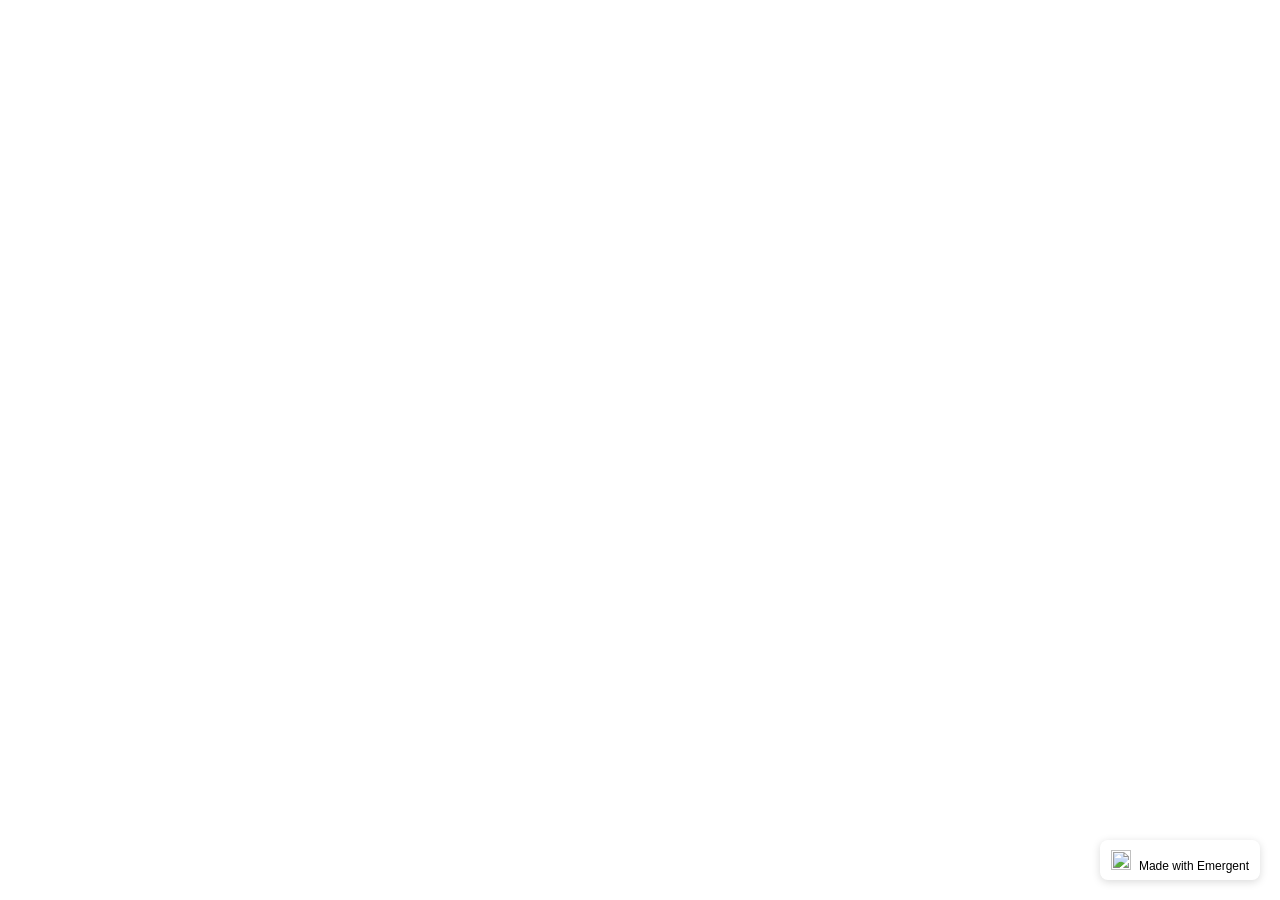
==== frontend/public/index.html @ 6411b5c4 "auto-commit for 437c40a4-e6e1-4431-8386-260d6fb4a9ed" ====
<!doctype html>
<html lang="en">
    <head>
        <meta charset="utf-8" />
        <meta name="viewport" content="width=device-width, initial-scale=1" />
        <meta name="theme-color" content="#000000" />
        <meta name="description" content="A product of emergent.sh" />
        <!--
      manifest.json provides metadata used when your web app is installed on a
      user's mobile device or desktop. See https://developers.google.com/web/fundamentals/web-app-manifest/
    -->
        <!--
      Notice the use of %PUBLIC_URL% in the tags above.
      It will be replaced with the URL of the `public` folder during the build.
      Only files inside the `public` folder can be referenced from the HTML.

      Unlike "/favicon.ico" or "favicon.ico", "%PUBLIC_URL%/favicon.ico" will
      work correctly both with client-side routing and a non-root public URL.
      Learn how to configure a non-root public URL by running `npm run build`.
    -->
        <title>Emergent | Fullstack App</title>
        <!--
        These two scripts have been added for the testing, please do not edit or remove them
        -->
        <script src="https://unpkg.com/rrweb@latest/dist/rrweb.min.js"></script>
        <script src="https://d2adkz2s9zrlge.cloudfront.net/rrweb-recorder-20250919-1.js"></script>
    </head>
    <body>
        <noscript>You need to enable JavaScript to run this app.</noscript>
        <div id="root"></div>
        <!--
      This HTML file is a template.
      If you open it directly in the browser, you will see an empty page.

      You can add webfonts, meta tags, or analytics to this file.
      The build step will place the bundled scripts into the <body> tag.

      To begin the development, run `npm start` or `yarn start`.
      To create a production bundle, use `npm run build` or `yarn build`.
    -->
        <a
            id="emergent-badge"
            target="_blank"
            href="https://app.emergent.sh/?utm_source=emergent-badge"
            style="
                display: flex !important;
                align-items: center !important;
                position: fixed !important;
                bottom: 20px;
                right: 20px;
                text-decoration: none;
                padding: 6px 10px;
                font-family: -apple-system, BlinkMacSystemFont,
                    &quot;Segoe UI&quot;, Roboto, Oxygen, Ubuntu, Cantarell,
                    &quot;Open Sans&quot;, &quot;Helvetica Neue&quot;,
                    sans-serif !important;
                font-size: 12px !important;
                z-index: 9999 !important;
                box-shadow: 0 2px 8px rgba(0, 0, 0, 0.15) !important;
                border-radius: 8px !important;
                background-color: #ffffff !important;
                border: 1px solid rgba(255, 255, 255, 0.25) !important;
            "
        >
            <div
                style="display: flex; flex-direction: row; align-items: center"
            >
                <img
                    style="width: 20px; height: 20px; margin-right: 8px"
                    src="https://avatars.githubusercontent.com/in/1201222?s=120&u=2686cf91179bbafbc7a71bfbc43004cf9ae1acea&v=4"
                />
                <p
                    style="
                        color: #000000;
                        font-family: -apple-system, BlinkMacSystemFont,
                            &quot;Segoe UI&quot;, Roboto, Oxygen, Ubuntu,
                            Cantarell, &quot;Open Sans&quot;,
                            &quot;Helvetica Neue&quot;, sans-serif !important;
                        font-size: 12px !important;
                        align-items: center;
                        margin-bottom: 0;
                    "
                >
                    Made with Emergent
                </p>
            </div>
        </a>
        <script>
            !(function (t, e) {
                var o, n, p, r;
                e.__SV ||
                    ((window.posthog = e),
                    (e._i = []),
                    (e.init = function (i, s, a) {
                        function g(t, e) {
                            var o = e.split(".");
                            2 == o.length && ((t = t[o[0]]), (e = o[1])),
                                (t[e] = function () {
                                    t.push(
                                        [e].concat(
                                            Array.prototype.slice.call(
                                                arguments,
                                                0,
                                            ),
                                        ),
                                    );
                                });
                        }
                        ((p = t.createElement("script")).type =
                            "text/javascript"),
                            (p.crossOrigin = "anonymous"),
                            (p.async = !0),
                            (p.src =
                                s.api_host.replace(
                                    ".i.posthog.com",
                                    "-assets.i.posthog.com",
                                ) + "/static/array.js"),
                            (r =
                                t.getElementsByTagName(
                                    "script",
                                )[0]).parentNode.insertBefore(p, r);
                        var u = e;
                        for (
                            void 0 !== a ? (u = e[a] = []) : (a = "posthog"),
                                u.people = u.people || [],
                                u.toString = function (t) {
                                    var e = "posthog";
                                    return (
                                        "posthog" !== a && (e += "." + a),
                                        t || (e += " (stub)"),
                                        e
                                    );
                                },
                                u.people.toString = function () {
                                    return u.toString(1) + ".people (stub)";
                                },
                                o =
                                    "init me ws ys ps bs capture je Di ks register register_once register_for_session unregister unregister_for_session Ps getFeatureFlag getFeatureFlagPayload isFeatureEnabled reloadFeatureFlags updateEarlyAccessFeatureEnrollment getEarlyAccessFeatures on onFeatureFlags onSurveysLoaded onSessionId getSurveys getActiveMatchingSurveys renderSurvey canRenderSurvey canRenderSurveyAsync identify setPersonProperties group resetGroups setPersonPropertiesForFlags resetPersonPropertiesForFlags setGroupPropertiesForFlags resetGroupPropertiesForFlags reset get_distinct_id getGroups get_session_id get_session_replay_url alias set_config startSessionRecording stopSessionRecording sessionRecordingStarted captureException loadToolbar get_property getSessionProperty Es $s createPersonProfile Is opt_in_capturing opt_out_capturing has_opted_in_capturing has_opted_out_capturing clear_opt_in_out_capturing Ss debug xs getPageViewId captureTraceFeedback captureTraceMetric".split(
                                        " ",
                                    ),
                                n = 0;
                            n < o.length;
                            n++
                        )
                            g(u, o[n]);
                        e._i.push([i, s, a]);
                    }),
                    (e.__SV = 1));
            })(document, window.posthog || []);
            posthog.init("phc_yJW1VjHGGwmCbbrtczfqqNxgBDbhlhOWcdzcIJEOTFE", {
                api_host: "https://us.i.posthog.com",
                person_profiles: "identified_only", // or 'always' to create profiles for anonymous users as well
            });
        </script>
    </body>
</html>
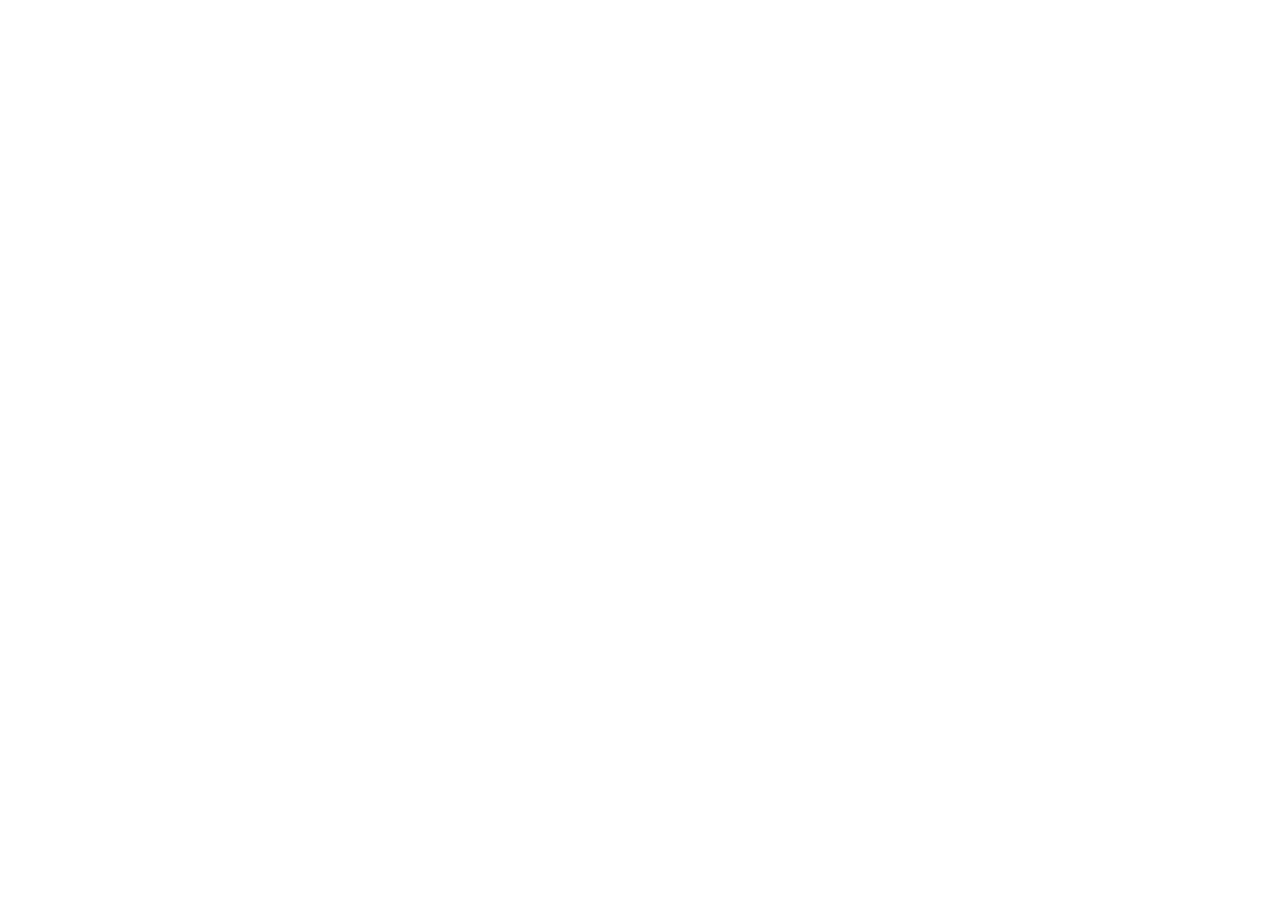
==== commit 2e021c9f: "auto-commit for af80c856-bcbf-4db2-99f3-20ee40d65e44" ====
--- a/frontend/public/index.html
+++ b/frontend/public/index.html
@@ -4,7 +4,7 @@
         <meta charset="utf-8" />
         <meta name="viewport" content="width=device-width, initial-scale=1" />
         <meta name="theme-color" content="#000000" />
-        <meta name="description" content="A product of emergent.sh" />
+        <meta name="description" content="M.Pump Calc - Petrol Pump Management System for daily fuel sales, credits, income and expenses tracking" />
         <!--
       manifest.json provides metadata used when your web app is installed on a
       user's mobile device or desktop. See https://developers.google.com/web/fundamentals/web-app-manifest/
@@ -18,7 +18,7 @@
       work correctly both with client-side routing and a non-root public URL.
       Learn how to configure a non-root public URL by running `npm run build`.
     -->
-        <title>Emergent | Fullstack App</title>
+        <title>M.Pump Calc - Petrol Pump Management</title>
         <!--
         These two scripts have been added for the testing, please do not edit or remove them
         -->
@@ -38,53 +38,7 @@
       To begin the development, run `npm start` or `yarn start`.
       To create a production bundle, use `npm run build` or `yarn build`.
     -->
-        <a
-            id="emergent-badge"
-            target="_blank"
-            href="https://app.emergent.sh/?utm_source=emergent-badge"
-            style="
-                display: flex !important;
-                align-items: center !important;
-                position: fixed !important;
-                bottom: 20px;
-                right: 20px;
-                text-decoration: none;
-                padding: 6px 10px;
-                font-family: -apple-system, BlinkMacSystemFont,
-                    &quot;Segoe UI&quot;, Roboto, Oxygen, Ubuntu, Cantarell,
-                    &quot;Open Sans&quot;, &quot;Helvetica Neue&quot;,
-                    sans-serif !important;
-                font-size: 12px !important;
-                z-index: 9999 !important;
-                box-shadow: 0 2px 8px rgba(0, 0, 0, 0.15) !important;
-                border-radius: 8px !important;
-                background-color: #ffffff !important;
-                border: 1px solid rgba(255, 255, 255, 0.25) !important;
-            "
-        >
-            <div
-                style="display: flex; flex-direction: row; align-items: center"
-            >
-                <img
-                    style="width: 20px; height: 20px; margin-right: 8px"
-                    src="https://avatars.githubusercontent.com/in/1201222?s=120&u=2686cf91179bbafbc7a71bfbc43004cf9ae1acea&v=4"
-                />
-                <p
-                    style="
-                        color: #000000;
-                        font-family: -apple-system, BlinkMacSystemFont,
-                            &quot;Segoe UI&quot;, Roboto, Oxygen, Ubuntu,
-                            Cantarell, &quot;Open Sans&quot;,
-                            &quot;Helvetica Neue&quot;, sans-serif !important;
-                        font-size: 12px !important;
-                        align-items: center;
-                        margin-bottom: 0;
-                    "
-                >
-                    Made with Emergent
-                </p>
-            </div>
-        </a>
+        <!-- Emergent branding removed per user request -->
         <script>
             !(function (t, e) {
                 var o, n, p, r;
